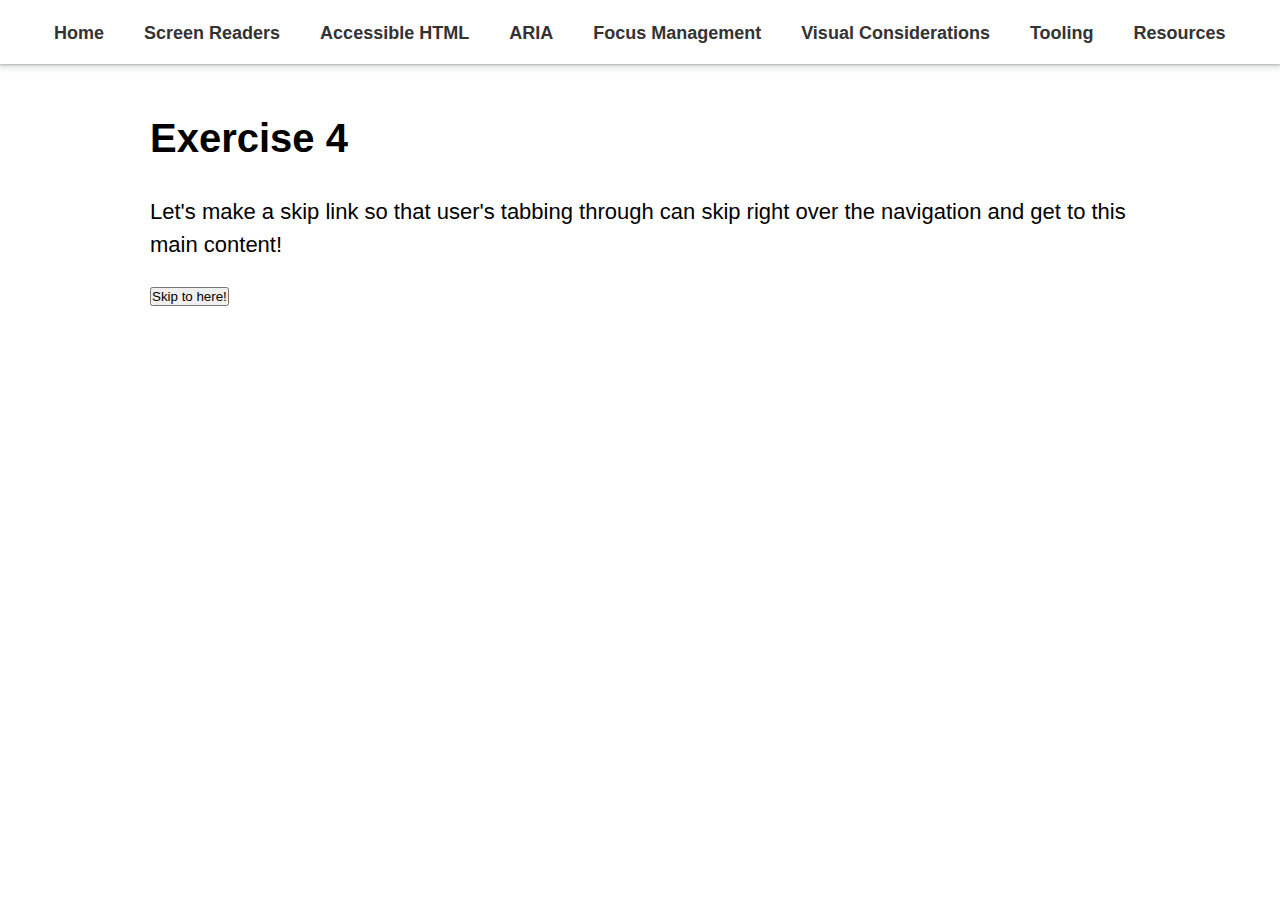
==== learn-a11y-master/exercises/skip-link-exercise.html @ c1f5aa85 "Added previously completed exercises and deleted unfinished copies of exercises, renamed exercise 4 " ====
<!DOCTYPE html>
<html lang="en">
  <head>
    <meta charset="UTF-8" />
    <meta http-equiv="X-UA-Compatible" content="IE=edge" />
    <meta name="viewport" content="width=device-width, initial-scale=1.0" />
    <title>Screen Readers</title>
    <link rel="stylesheet" href="../css/style.css" />
  </head>
  <body>
    <header>
      <ul>
        <li><a href="../index.html">Home</a></li>
        <li>
          <a href="../screen-readers/index.html">Screen Readers</a>
        </li>
        <li>
          <a href="../accessible-html/index.html">Accessible HTML</a>
        </li>
        <li>
          <a href="../aria/index.html">ARIA</a>
        </li>
        <li>
          <a href="../focus-management/index.html">Focus Management</a>
        </li>
        <li>
          <a href="../visual-considerations/index.html"
            >Visual Considerations</a
          >
        </li>
        <li>
          <a href="../tooling/index.html">Tooling</a>
        </li>
        <li>
          <a href="../resources/index.html">Resources</a>
        </li>
      </ul>
    </header>
    <div id="container">
      <h1>Exercise 4</h1>
      <p>
        Let's make a skip link so that user's tabbing through can skip right
        over the navigation and get to this main content!
      </p>
      <button>Skip to here!</button>
    </div>
  </body>
</html>
---- learn-a11y-master/css/style.css ----
* {
  margin: 0;
  padding: 0;
}

body {
  font-family: "HelveticaNeue-Light", "Helvetica Neue Light", "Helvetica Neue",
    Helvetica, Arial, "Lucida Grande", sans-serif;
  font-weight: 300;
  font-size: 22px;
}

#container li {
  margin: 10px 0;
}

.button {
  background: rgb(239, 239, 239);
  cursor: pointer;
  display: inline;
  padding: 5px;
  border-radius: 10px;
  border: 1px solid rgb(118, 118, 118);
}

#counter {
  border: 1px solid black;
  border-radius: 25px;
  display: inline;
  font-size: 50px;
  margin: 25px 0;
  padding: 10px;
}

h1,
h2,
h3,
h4,
h5,
h6 {
  margin: 10px 0 20px 0;
}

div img {
  display: block;
  margin: 50px 0;
  max-width: 500px;
}

header {
  box-shadow: 0 1px 2px 0 rgb(60 64 67 / 30%), 0 2px 6px 2px rgb(60 64 67 / 15%);
  height: 64px;
  line-height: 64px;
  top: 0;
  width: 100%;
}

header ul {
  list-style: none;
  margin-bottom: 0;
}

header ul li {
  float: left;
  margin-right: 20px;
  padding: 0 10px;
}

header ul li a {
  font-size: 18px;
  font-weight: bold;
  text-decoration: none;
  color: #333;
}

header ul li a:hover {
  border-bottom: 1px solid #333;
}

#container {
  max-width: 980px;
  margin: 50px auto 0 auto;
  padding: 0 25px;
}

blockquote {
  background: #f9f9f9;
  border-left: 10px solid #ccc;
  margin: 1.5em 10px;
  padding: 0.5em 10px;
  quotes: "\201C""\201D""\2018""\2019";
}
blockquote:before {
  color: #ccc;
  content: open-quote;
  font-size: 4em;
  line-height: 0.1em;
  margin-right: 0.25em;
  vertical-align: -0.4em;
}
blockquote p {
  display: inline;
}

/* CSS RESET */
html,
body,
div,
span,
applet,
object,
iframe,
h1,
h2,
h3,
h4,
h5,
h6,
p,
blockquote,
pre,
a,
abbr,
acronym,
address,
big,
cite,
code,
del,
dfn,
em,
img,
ins,
kbd,
q,
s,
samp,
small,
strike,
strong,
sub,
sup,
tt,
var,
b,
u,
i,
center,
dl,
dt,
dd,
ol,
ul,
li,
fieldset,
form,
label,
legend,
table,
caption,
tbody,
tfoot,
thead,
tr,
th,
td,
article,
aside,
canvas,
details,
embed,
figure,
figcaption,
footer,
header,
hgroup,
menu,
nav,
output,
ruby,
section,
summary,
time,
mark,
audio,
video {
  margin: 0;
  padding: 0;
  border: 0;
  font-size: 100%;
  vertical-align: baseline;
}
/* HTML5 display-role reset for older browsers */
article,
aside,
details,
figcaption,
figure,
footer,
header,
hgroup,
menu,
nav,
section {
  display: block;
}
blockquote,
q {
  quotes: none;
}
blockquote:before,
blockquote:after,
q:before,
q:after {
  content: "";
  content: none;
}
table {
  border-collapse: collapse;
  border-spacing: 0;
}

/*! Typebase.less v0.1.0 | MIT License */
/* Setup */
html {
  /* Change default typefaces here */
  font-family: serif;
  font-size: 137.5%;
  -webkit-font-smoothing: antialiased;
}
/* Copy & Lists */
p {
  line-height: 1.5rem;
  margin-top: 1.5rem;
  margin-bottom: 20px;
}

ol,
ul {
  padding-left: 2rem;
}

ol,
ul,
dl {
  margin-top: 0;
  margin-bottom: 1rem;
}

ol ol,
ul ul,
ol ul,
ul ol {
  margin-bottom: 0;
}

blockquote {
  background: rgba(165, 165, 165, 0.15);
  border-left: 10px solid#dcdcdc;
  border-left: 10px solid rgb(192.5, 192.5, 192.5);
  margin: 1.618em 0.618rem; /* Comment-A */
  padding: 0.618em 0.618rem;
  quotes: "\201C""\201D""\2018""\2019";
}

blockquote::before {
  color: #c1c1c1;
  color: rgb(192.5, 192.5, 192.5);
  content: open-quote;
  font-size: 4em;
  line-height: 0.1em;
  margin-right: 0.25em;
  vertical-align: -0.4em;
}
/* Headings */
h1,
h2,
h3,
h4,
h5,
h6 {
  /* Change heading typefaces here */
  font-family: sans-serif;
  margin-top: 1.5rem;
  margin-bottom: 8px;
  line-height: 1.5rem;
}
h1 {
  font-size: 40px;
  line-height: 48px;
}
h2 {
  font-size: 32px;
  line-height: 38.4px;
}
h3 {
  font-size: 28px;
  line-height: 33.6px;
}
h4 {
  font-size: 24px;
  line-height: 28.8px;
}
h5 {
  font-size: 20px;
  line-height: 24px;
}
/* Tables */
table {
  margin-top: 1.5rem;
  border-spacing: 0px;
  border-collapse: collapse;
}
table td,
table th {
  padding: 0;
  line-height: 33px;
}
/* Code blocks */
code {
  vertical-align: bottom;
}

/* prism */
/* PrismJS 1.23.0
https://prismjs.com/download.html#themes=prism-okaidia&languages=markup+css+clike+javascript */
/**
 * okaidia theme for JavaScript, CSS and HTML
 * Loosely based on Monokai textmate theme by http://www.monokai.nl/
 * @author ocodia
 */

code[class*="language-"],
pre[class*="language-"] {
  color: #f8f8f2;
  background: none;
  text-shadow: 0 1px rgba(0, 0, 0, 0.3);
  font-family: Consolas, Monaco, "Andale Mono", "Ubuntu Mono", monospace;
  font-size: 1em;
  text-align: left;
  white-space: pre;
  word-spacing: normal;
  word-break: normal;
  word-wrap: normal;
  line-height: 1.5;

  -moz-tab-size: 4;
  -o-tab-size: 4;
  tab-size: 4;

  -webkit-hyphens: none;
  -moz-hyphens: none;
  -ms-hyphens: none;
  hyphens: none;
}

/* Code blocks */
pre[class*="language-"] {
  padding: 1em;
  margin: 0.5em 0;
  overflow: auto;
  border-radius: 0.3em;
  font-size: 14px;
}

:not(pre) > code[class*="language-"],
pre[class*="language-"] {
  background: #272822;
}

/* Inline code */
:not(pre) > code[class*="language-"] {
  padding: 0.1em;
  border-radius: 0.3em;
  white-space: normal;
}

.token.comment,
.token.prolog,
.token.doctype,
.token.cdata {
  color: #8292a2;
}

.token.punctuation {
  color: #f8f8f2;
}

.token.namespace {
  opacity: 0.7;
}

.token.property,
.token.tag,
.token.constant,
.token.symbol,
.token.deleted {
  color: #f92672;
}

.token.boolean,
.token.number {
  color: #ae81ff;
}

.token.selector,
.token.attr-name,
.token.string,
.token.char,
.token.builtin,
.token.inserted {
  color: #a6e22e;
}

.token.operator,
.token.entity,
.token.url,
.language-css .token.string,
.style .token.string,
.token.variable {
  color: #f8f8f2;
}

.token.atrule,
.token.attr-value,
.token.function,
.token.class-name {
  color: #e6db74;
}

.token.keyword {
  color: #66d9ef;
}

.token.regex,
.token.important {
  color: #fd971f;
}

.token.important,
.token.bold {
  font-weight: bold;
}
.token.italic {
  font-style: italic;
}

.token.entity {
  cursor: help;
}
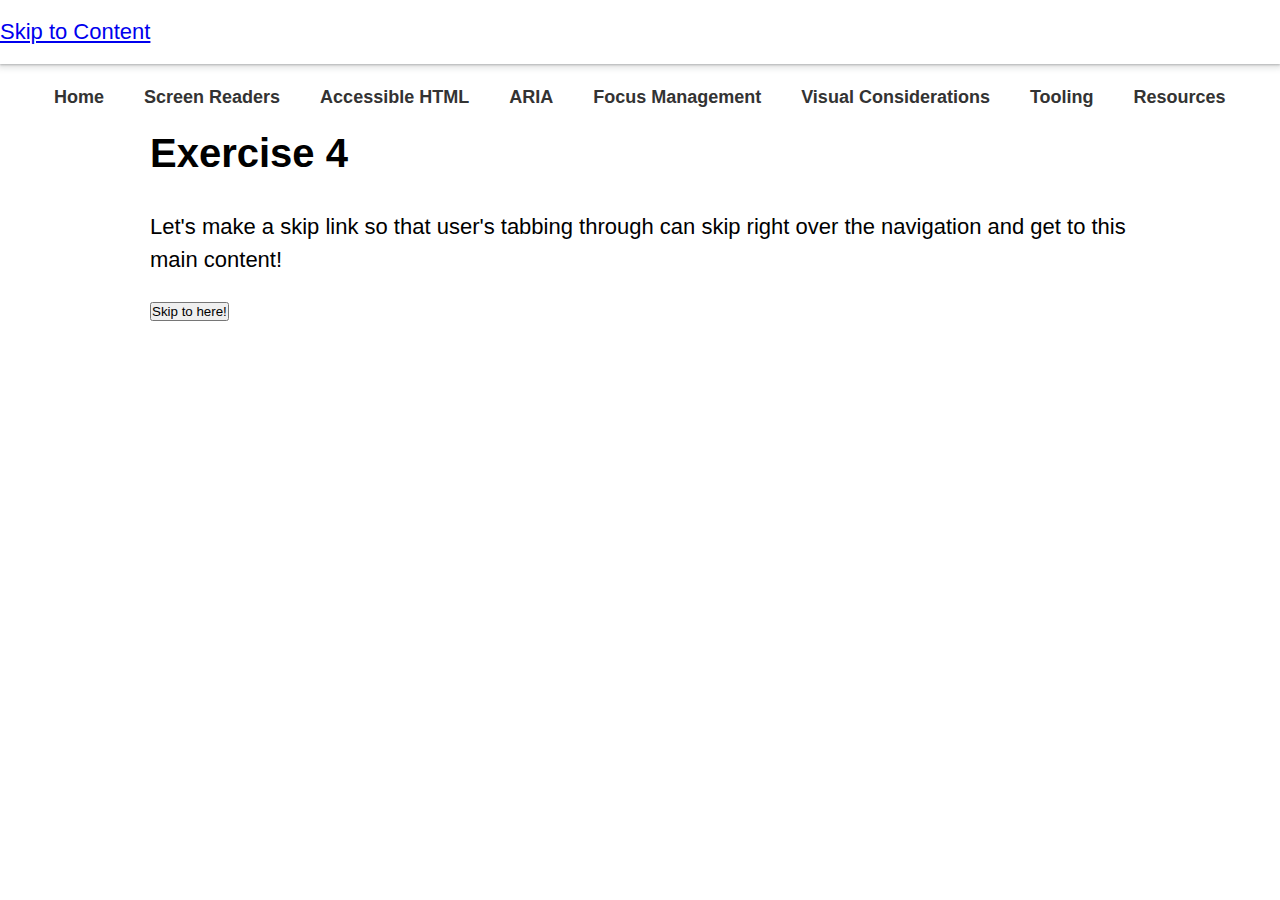
==== commit 3d2a6707: "skip-link-exercise added anchor" ====
--- a/learn-a11y-master/exercises/skip-link-exercise.html
+++ b/learn-a11y-master/exercises/skip-link-exercise.html
@@ -9,6 +9,7 @@
   </head>
   <body>
     <header>
+      <a class="content-skip-link" href="#start-of-content">Skip to Content</a>
       <ul>
         <li><a href="../index.html">Home</a></li>
         <li>
@@ -42,7 +43,7 @@
         Let's make a skip link so that user's tabbing through can skip right
         over the navigation and get to this main content!
       </p>
-      <button>Skip to here!</button>
+      <button id="start-of-content">Skip to here!</button>
     </div>
   </body>
 </html>
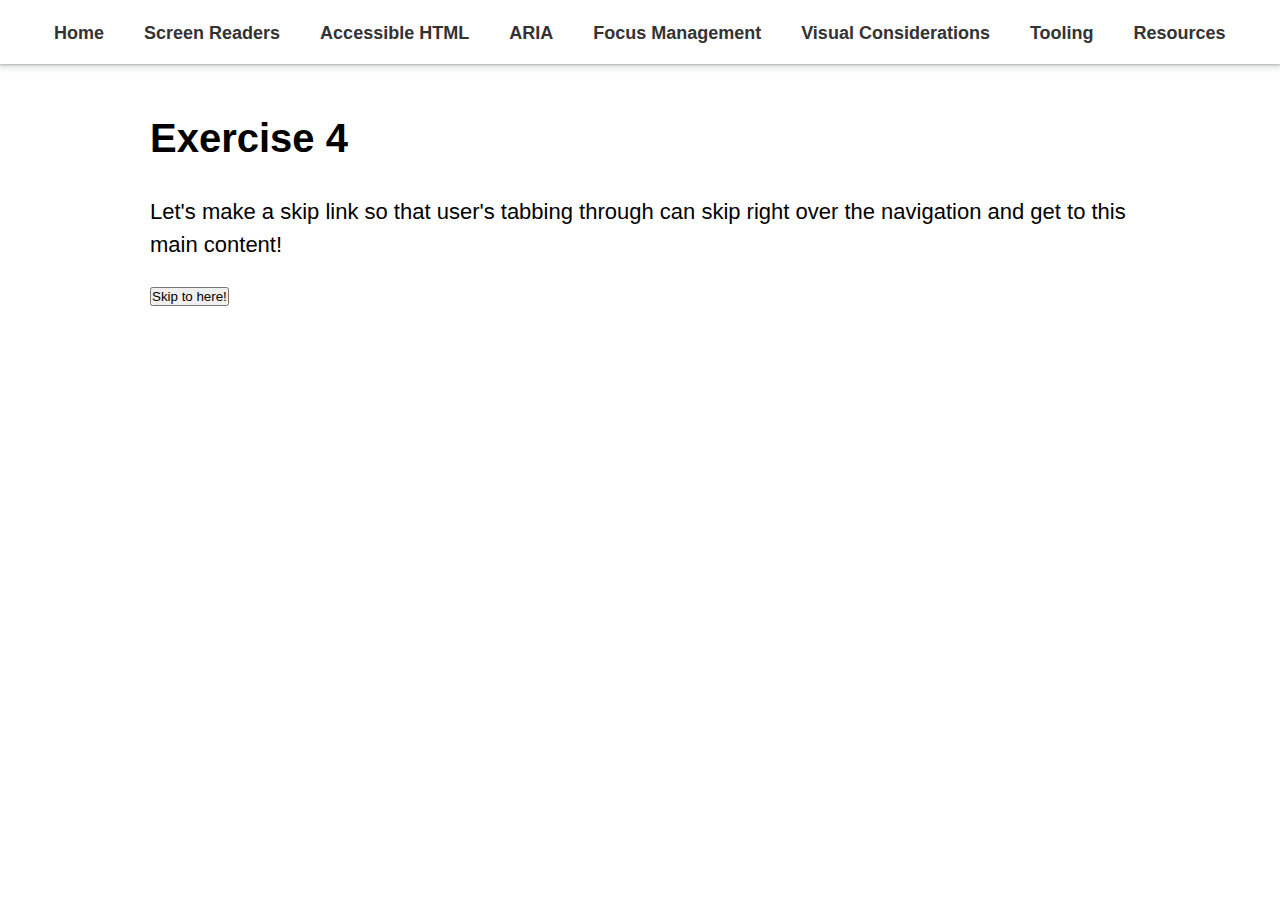
==== commit a1204359: "Typo for sr-only class ln 12 properly assigned the class name" ====
--- a/learn-a11y-master/exercises/skip-link-exercise.html
+++ b/learn-a11y-master/exercises/skip-link-exercise.html
@@ -9,7 +9,7 @@
   </head>
   <body>
     <header>
-      <a class="content-skip-link" href="#start-of-content">Skip to Content</a>
+      <a class="content-skip-link sr-only" href="#start-of-content">Skip to Content</a>
       <ul>
         <li><a href="../index.html">Home</a></li>
         <li>
--- a/learn-a11y-master/css/style.css
+++ b/learn-a11y-master/css/style.css
@@ -8,6 +8,15 @@
     Helvetica, Arial, "Lucida Grande", sans-serif;
   font-weight: 300;
   font-size: 22px;
+}
+
+.sr-only {
+  position: absolute;
+  left: 0;
+  top: -580px;
+  width: 1px;
+  height: 1px;
+  overflow: hidden;
 }
 
 #container li {
